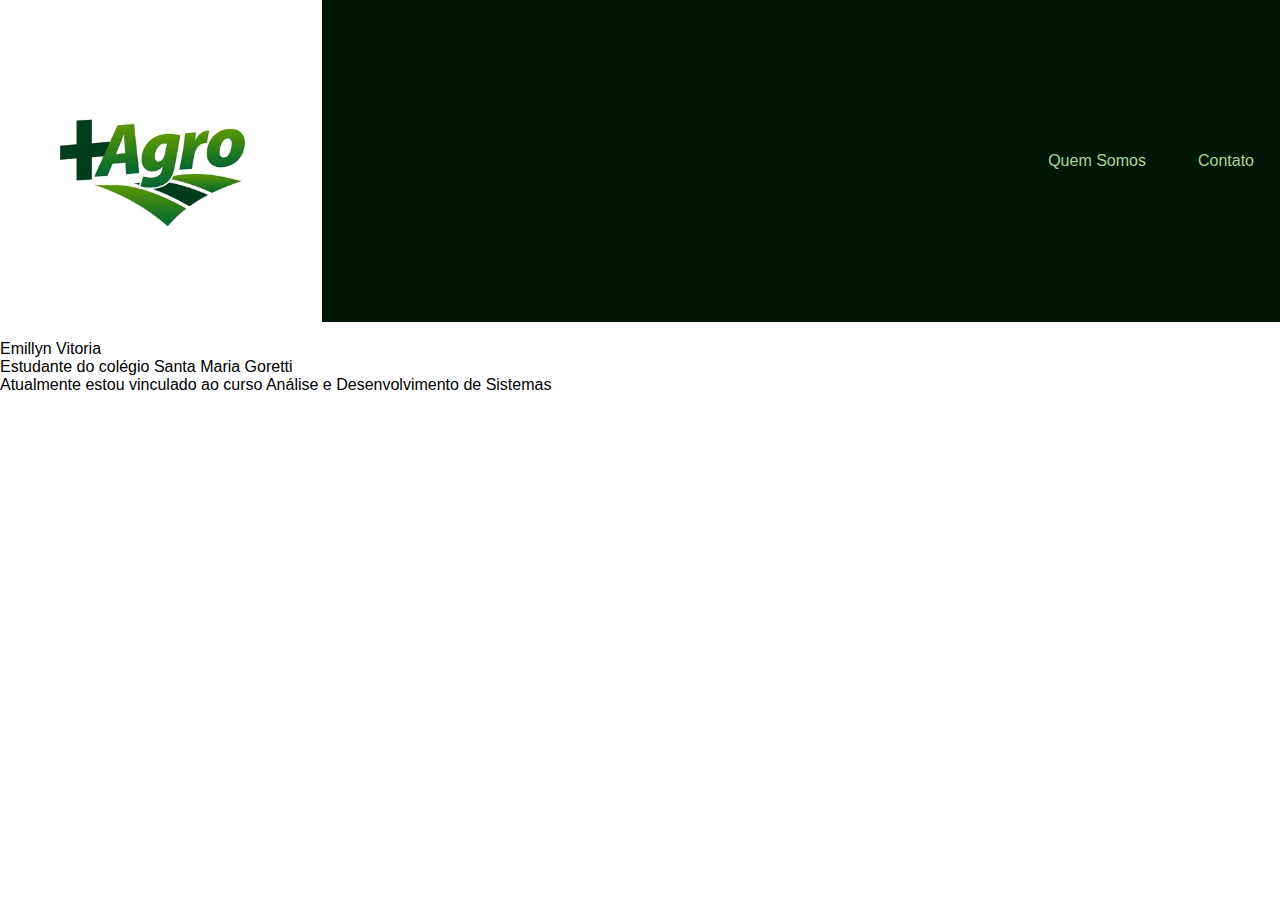
==== index.html @ e9fb460b "Primeiro commit" ====
<!DOCTYPE html>
<html lang="pt-br">
<head>
<meta charset="UTF-8">
<meta http-equiv="X-UA-Compatible" content="IE=edge">
<meta name="viewport" content="width=device-width, initial-scale=1.0">
<title>Agrinho 2024 - Rafael Florindo</title>
<link href="estilo.css" rel="styleSheet">
</head>
<body>
<header class="header_top">
<div class="header_top_content">
<img class="logo" src="logo_emyyy.png" title="Logo do site">
<nav class="header_top_menu">
        <ul>
            <li><a href="#">Quem Somos</a></li>
            <li><a href="#">Contato</a></li>
        </ul>
    </nav>
</div>
    </header>
    <main>
        <section>
            <!--Parte para chamar atenção-->
        </section>
        <section>
            <!--Breve resumo de quem somos-->
        </section>
        </header>
        <div class="header_quemsomos_content">
          <img scr="#" class="">
          <div class=" header_quemsomos_content_descricao"
          <h2> Emillyn Vitoria </h2>
          <P class="funcao"> Estudante do colégio Santa Maria Goretti </P>
          <P> Atualmente estou vinculado ao curso Análise e Desenvolvimento de Sistemas </P>
        </div>
    </main>
<footer>
<!-- RODAPÉ DO SITE-->
</footer>
</body>
</html>
---- estilo.css ----
*{
    margin:0px;
    padding: 0px;
    box-sizing: border-box;
    text-decoration: none;
    font-size: 1em;
    font-family: 'Ubuntu', sans-serif;
    }
    
    .header_top{
    background-color: #001607;
    width: 100%;
    }
    
    .header_top .header_top_content{
    max-width: 1300px;
    margin: 0 auto;
    display: flex;/*conteúdo fluído*/
    }
    .header_top .header_top_content .logo{
    flex-basis:330px;
    padding: 0px;
    width: 290px;
    }
    .header_top .header_top_content .header_top_menu{
    /*flex-basis = reserva o que sobrar de tela*/
    flex-basis: calc(100% - 300px);
    display: flex;
    /*justify-content = alinhamento de elemento*/
    justify-content: flex-end;
    }
    .header_top_menu ul {
    display: flex;
    /*alinha um do lado do outro*/
    align-items: stretch;
    }
    .header_top_menu ul li{
    list-style: none;/*retira os marcadores*/
    display: flex;
    align-items: center;/*alinha na vertical*/
    }
    .header_top_menu ul li a{
    padding: 0 26px;
    display: flex;
    align-items: center;
    height: 100%;
    color: #aed494;
    }
    
    .header_top_menu ul li a:hover{
    background-color: #506456;
    color: #000000;
    }
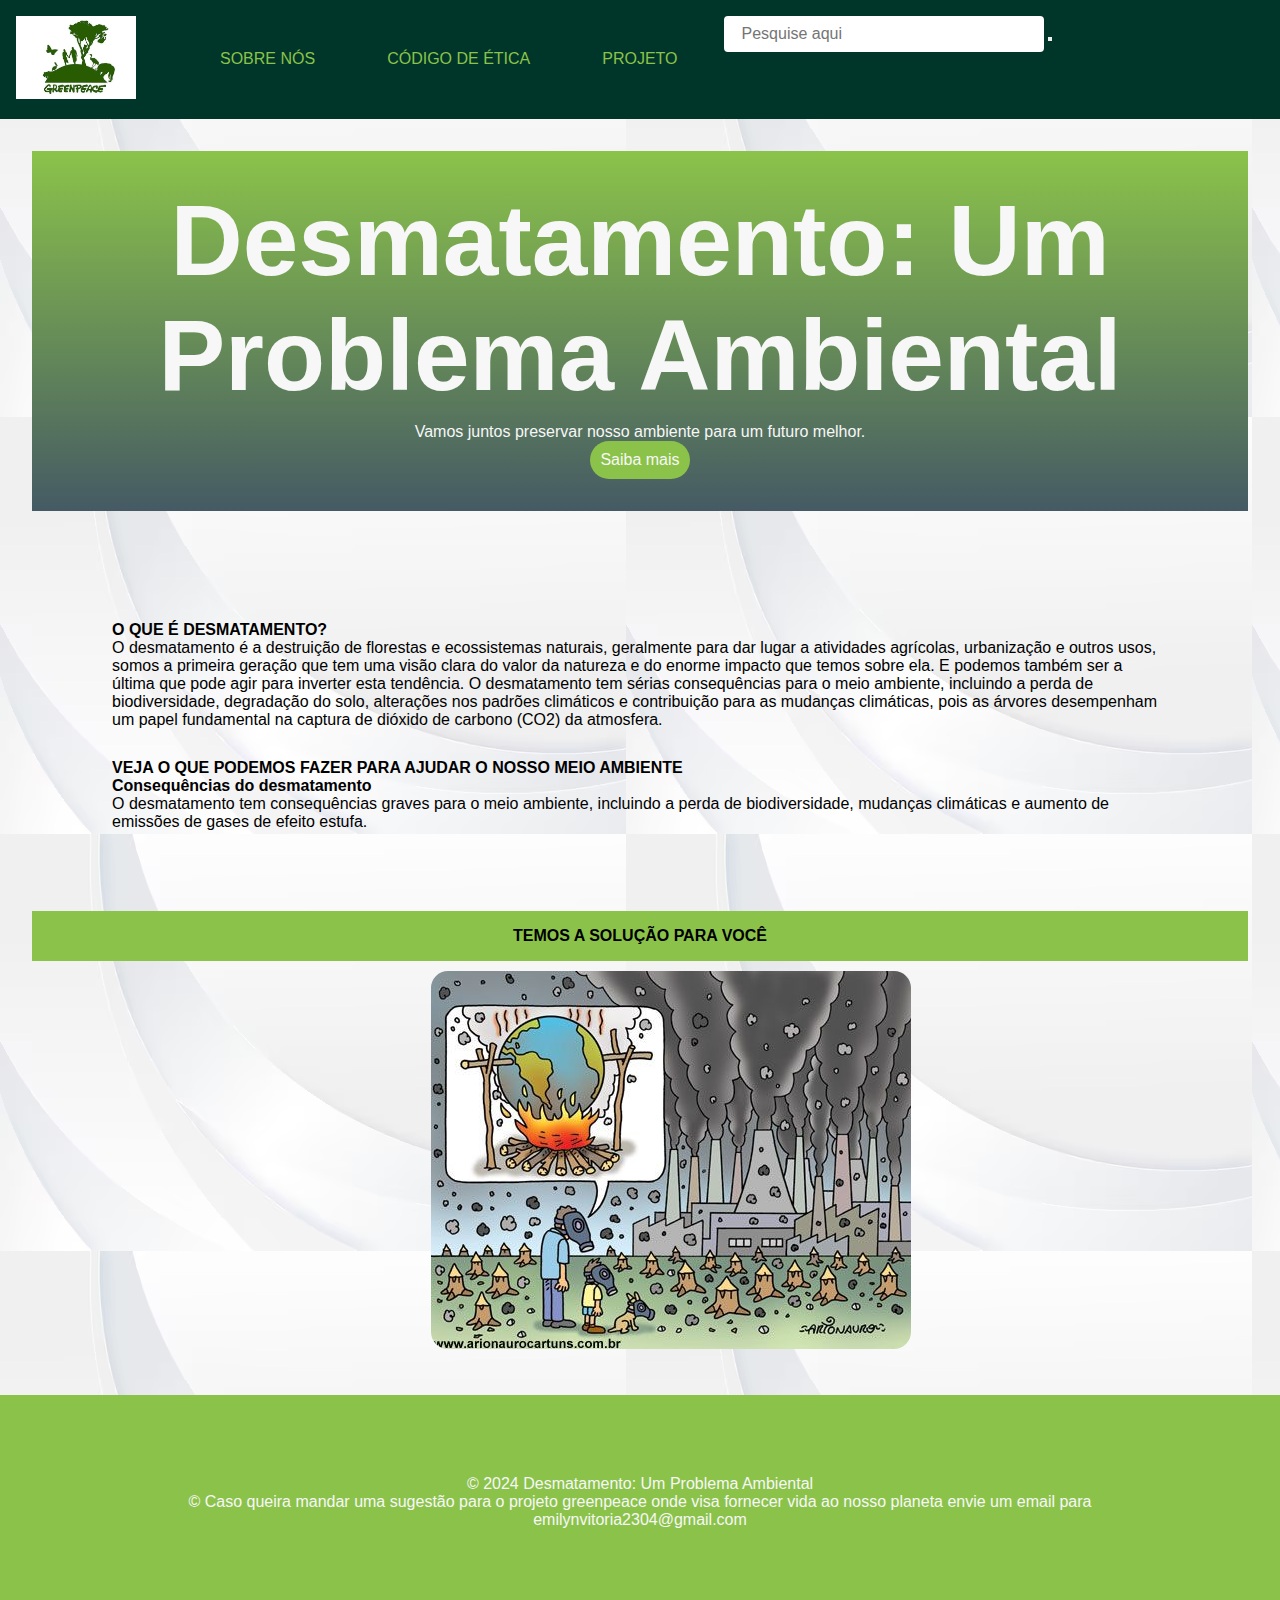
==== commit c783f904: "Add files via upload" ====
--- a/index.html
+++ b/index.html
@@ -9,35 +9,65 @@
 </head>
 <body>
 <header class="header_top">
-<div class="header_top_content">
-<img class="logo" src="logo_emyyy.png" title="Logo do site">
-<nav class="header_top_menu">
-        <ul>
-            <li><a href="#">Quem Somos</a></li>
-            <li><a href="#">Contato</a></li>
-        </ul>
-    </nav>
-</div>
-    </header>
-    <main>
-        <section>
-            <!--Parte para chamar atenção-->
-        </section>
-        <section>
-            <!--Breve resumo de quem somos-->
-        </section>
+    <div class="header_top_content">
+      <a href="index.html">  
+      <img class="logo" src="greenpeace-logo2.webp" title="Logo do site"></a>
+    <nav class="header_top_menu">
+            <ul>
+                
+                <li><a href="sobrenos.html"> SOBRE NÓS  </a></li>
+                <li><a href="codigodeetica.html"> CÓDIGO DE ÉTICA </a></li>
+                <li><a href="projeto.html"> PROJETO  </a></li>
+            </ul>
+            <ul>
+                <form id="search-form" action="/search" method="get">
+                    <input type="text" id="search-box" name="q" placeholder="Pesquise aqui">
+                    <button type="submit"><i class="fas fa-search"></i></button>
+                  </form>
+            </ul>
+        </nav>
+    </div>
         </header>
-        <div class="header_quemsomos_content">
-          <img scr="#" class="">
-          <div class=" header_quemsomos_content_descricao"
-          <h2> Emillyn Vitoria </h2>
-          <P class="funcao"> Estudante do colégio Santa Maria Goretti </P>
-          <P> Atualmente estou vinculado ao curso Análise e Desenvolvimento de Sistemas </P>
-        </div>
-    </main>
-<footer>
-<!-- RODAPÉ DO SITE-->
-</footer>
+        <main>
+            <section class="hero">
+              <h1>Desmatamento: Um Problema Ambiental</h1>
+              <p> Vamos juntos preservar nosso ambiente para um futuro melhor.</p>
+              <button>Saiba mais</button>
+            </section>
+            <section class="content">
+              <h2> O QUE É DESMATAMENTO?</h2>
+              <p>O desmatamento é a destruição de florestas e ecossistemas naturais, geralmente para dar lugar a atividades agrícolas, urbanização e outros usos, somos a primeira geração que tem uma visão clara do valor da natureza e do enorme impacto que temos sobre ela. E podemos também ser a última que pode agir para inverter esta tendência.
+O desmatamento tem sérias consequências para o meio ambiente, incluindo a perda de biodiversidade, degradação do solo, alterações nos padrões climáticos e contribuição para as mudanças climáticas, pois as árvores desempenham um papel fundamental na captura de dióxido de carbono (CO2) da atmosfera. </p>
+            <H2> VEJA O QUE PODEMOS FAZER PARA AJUDAR O NOSSO MEIO AMBIENTE </H2>
+              <h3>Consequências do desmatamento</h3>
+              <p>O desmatamento tem consequências graves para o meio ambiente, incluindo a perda de biodiversidade, mudanças climáticas e aumento de emissões de gases de efeito estufa.</p>
+            </section>
+
+            <section class="projeto">
+              <header><h1> TEMOS A SOLUÇÃO PARA VOCÊ </h1></header>
+              <div class="projeto_container">
+                <div class="projeto_container_texto">
+
+              
+
+                </div>
+                <div class="projeto_container_imagem">
+                  <img src="pppp.jpg" class="imagem" alt="photo">
+                </div>
+              </div>
+
+            </section>
+
+
+
+          </main>
+          <footer>
+            <p>&copy; 2024 Desmatamento: Um Problema Ambiental</p>
+            <P>&copy; Caso queira mandar uma sugestão para o projeto greenpeace onde visa fornecer vida ao nosso planeta envie um email para emilynvitoria2304@gmail.com</P>
+
+    <footer>
+    <!-- RODAPÉ DO SITE-->
+
+    </footer>
 </body>
 </html>
-   --- a/estilo.css
+++ b/estilo.css
@@ -1,14 +1,49 @@
 *{
-    margin:0px;
-    padding: 0px;
+    margin:5px;
+    padding: 5px;
     box-sizing: border-box;
     text-decoration: none;
-    font-size: 1em;
+    font-size: 1rem;
     font-family: 'Ubuntu', sans-serif;
     }
+    #search-form {
+        position: relative;
+        margin-right: 2rem;
+      }
+      
+      #search-box {
+        width: 20rem;
+        height: 1rem;
+        padding: 1rem;
+        border: 2px solid #ffffff;
+        border-radius: 0.25rem;
+      }
+      
+      #search-box:focus {
+        outline: none;
+        box-shadow: 0 0 2px 1px #255c3a;
+      }
+      
+      #search-button {
+        position: center;
+        top: 2;
+        right: 0;
+        width: 2rem;
+        height: 2rem;
+        background-color: #000000;
+        border: 25px;
+        border-radius: 0 0.25rem 0.25rem 0;
+        color: #fff;
+        display: flex;
+        align-items: center;
+        justify-content: center;
+      }
+      #search-button:hover {
+        background-color: #739b71;
+      }
     
     .header_top{
-    background-color: #001607;
+    background-color: #003629;
     width: 100%;
     }
     
@@ -18,9 +53,9 @@
     display: flex;/*conteúdo fluído*/
     }
     .header_top .header_top_content .logo{
-    flex-basis:330px;
+    flex: basis 20px;
     padding: 0px;
-    width: 290px;
+    width: 120px;
     }
     .header_top .header_top_content .header_top_menu{
     /*flex-basis = reserva o que sobrar de tela*/
@@ -44,11 +79,144 @@
     display: flex;
     align-items: center;
     height: 100%;
-    color: #aed494;
+    color: #8BC34A;
     }
     
     .header_top_menu ul li a:hover{
-    background-color: #506456;
-    color: #000000;
-    }
-    +    background-color: #455A64;
+    color: #F7F7F7;
+    }
+    /* Cores */
+:root {
+    --cor-principal: #8BC34A; /* Verde claro */
+    --cor-secundaria: #455A64; /* Cinza escuro */
+    --cor-terciaria: #F7F7F7; /* Branco */
+  }
+  
+  /* Estilos gerais */
+  * {
+    box-sizing: border-box;
+    margin: 0;
+    padding: 0;
+  }
+  
+  body {
+    font-family: Arial, sans-serif;
+    background-color: var(--cor-terciaria);
+  }
+  
+  header {
+    background-color: var(--cor-principal);
+    padding: 1rem;
+    text-align: center;
+  }
+  
+  nav ul {
+    list-style: none;
+    margin: 0;
+    padding: 0;
+    display: flex;
+    justify-content: space-between;
+  }
+  
+  nav li {
+    margin-right: 20px;
+  }
+  
+  nav a {
+    color: var(--cor-secundaria);
+    text-decoration: none;
+  }
+  
+  nav a:hover {
+    color: var(--cor-principal);
+  }
+  
+  main {
+    display: flex;
+    flex-direction: column;
+    align-items: center;
+    padding: 2rem;
+  }
+  
+  .hero {
+    background-image: linear-gradient(to bottom, var(--cor-principal), var(--cor-secundaria));
+    padding: 2rem;
+    text-align: center;
+    color: var(--cor-terciaria);
+  }
+  
+  .hero h1 {
+    font-size: 100px;
+    margin-bottom: 10px;
+  }
+  
+  .hero button {
+    background-color: var(--cor-principal);
+    color: var(--cor-terciaria);
+    border: none;
+    padding: 10px 10px;
+    border-radius: 25px;
+    cursor: pointer;
+  }
+  
+  .hero button:hover {
+    background-color: var(--cor-secundaria);
+  }
+  
+  .content {
+    padding: 5rem;
+  }
+  
+  .content h2 {
+    margin-top: 30px;
+  }
+  
+  .content img {
+    width: 100%;
+    height: 700px;
+    object-fit: contain;
+    margin: 20px 0;
+  }
+  
+  footer {
+    background-color: var(--cor-principal);
+    padding: 5rem;
+    text-align: center;
+    color: var(--cor-terciaria);
+  }    
+  body {
+    background-image: url("fundoooooooo.avif");
+}
+
+
+
+.projeto{
+  width: 100%;
+
+}
+
+.projeto_container{
+  display: flex;
+  margin: 10px;
+}
+
+.projeto_container_texto{
+  width: 30%;
+}
+
+.imagem{
+  margin-left: 30px;
+  border-radius: 17px;
+}
+
+.projeto_container_imagem{
+  width: 65%;
+  border-bottom: #739b71;
+  align-items:center
+}
+ .about_container{
+  display: flex;
+
+ }
+ 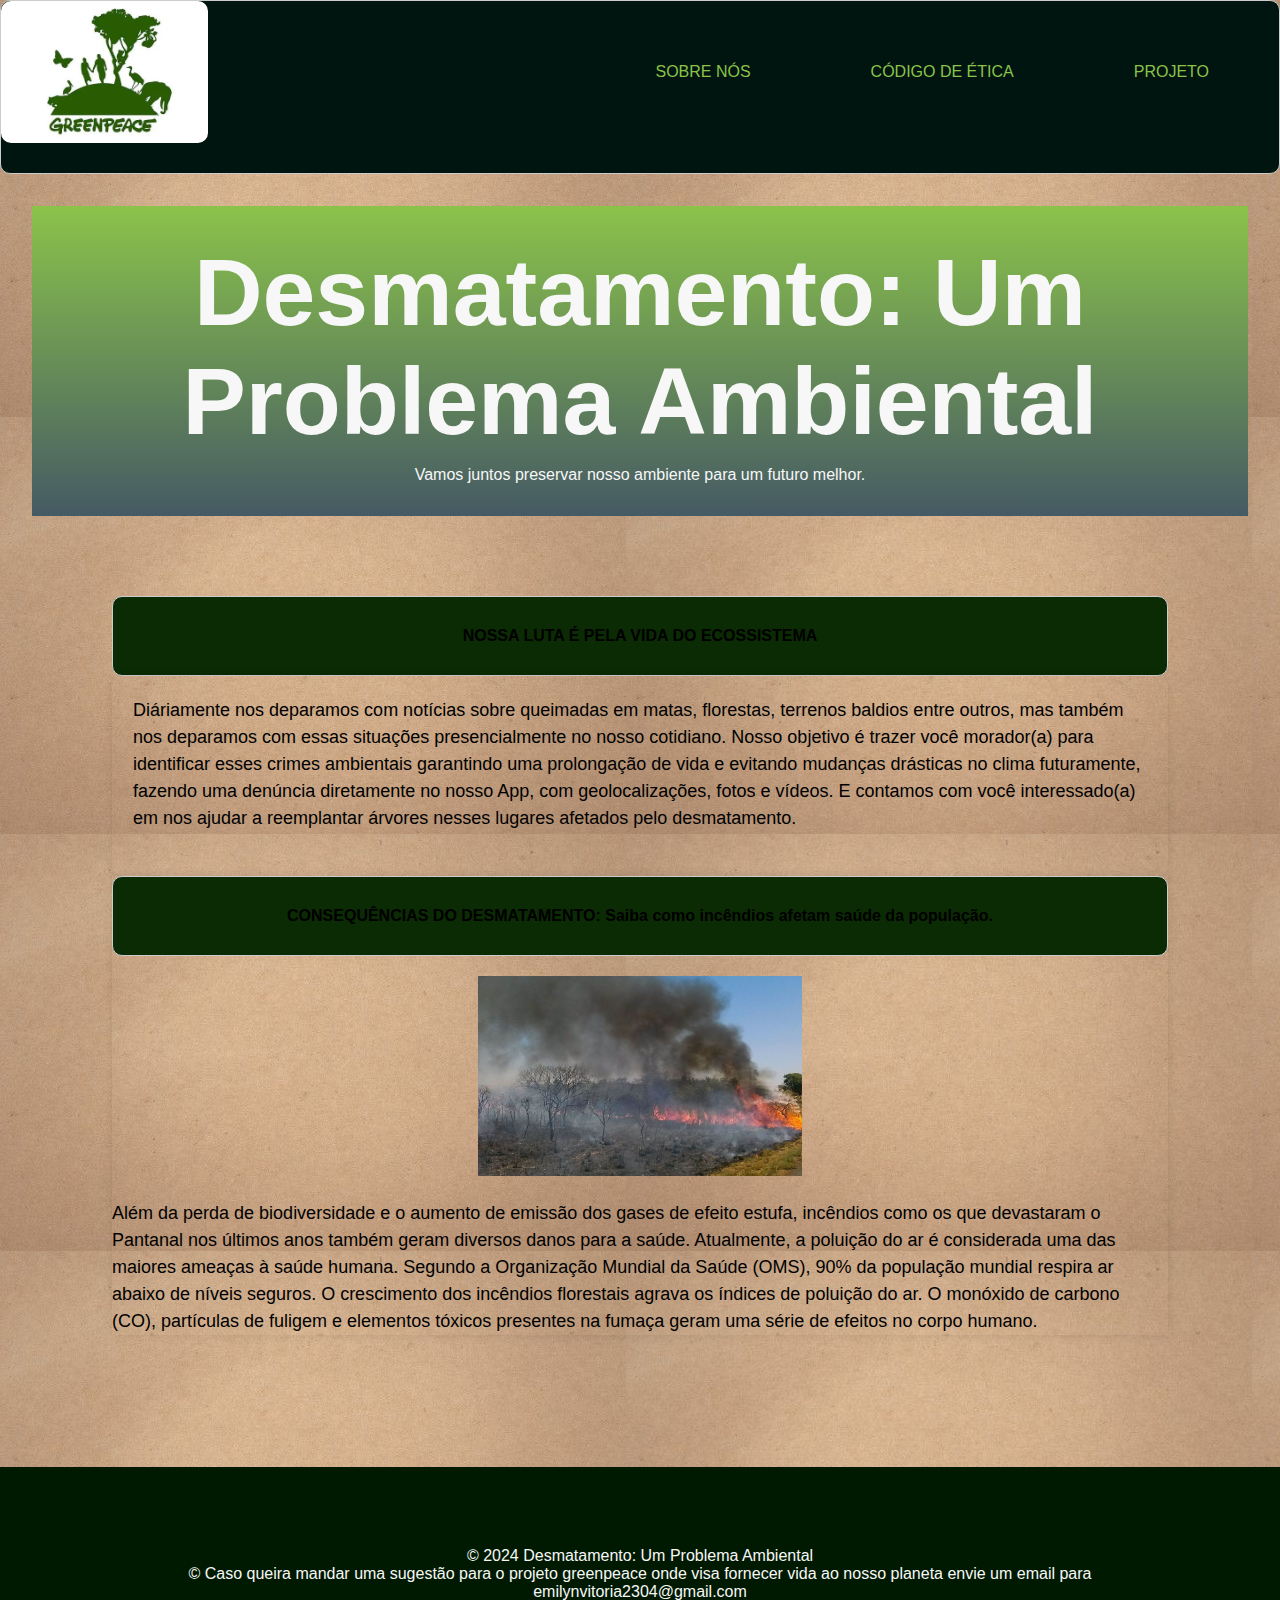
==== commit 0d16fbc0: "Add files via upload" ====
--- a/index.html
+++ b/index.html
@@ -4,10 +4,11 @@
 <meta charset="UTF-8">
 <meta http-equiv="X-UA-Compatible" content="IE=edge">
 <meta name="viewport" content="width=device-width, initial-scale=1.0">
-<title>Agrinho 2024 - Rafael Florindo</title>
+<title>Agrinho 2024 - Emillyn Vitoria </title>
 <link href="estilo.css" rel="styleSheet">
 </head>
 <body>
+ 
 <header class="header_top">
     <div class="header_top_content">
       <a href="index.html">  
@@ -19,44 +20,40 @@
                 <li><a href="codigodeetica.html"> CÓDIGO DE ÉTICA </a></li>
                 <li><a href="projeto.html"> PROJETO  </a></li>
             </ul>
-            <ul>
-                <form id="search-form" action="/search" method="get">
-                    <input type="text" id="search-box" name="q" placeholder="Pesquise aqui">
-                    <button type="submit"><i class="fas fa-search"></i></button>
-                  </form>
-            </ul>
+            
         </nav>
     </div>
         </header>
+
         <main>
             <section class="hero">
               <h1>Desmatamento: Um Problema Ambiental</h1>
               <p> Vamos juntos preservar nosso ambiente para um futuro melhor.</p>
-              <button>Saiba mais</button>
-            </section>
-            <section class="content">
-              <h2> O QUE É DESMATAMENTO?</h2>
-              <p>O desmatamento é a destruição de florestas e ecossistemas naturais, geralmente para dar lugar a atividades agrícolas, urbanização e outros usos, somos a primeira geração que tem uma visão clara do valor da natureza e do enorme impacto que temos sobre ela. E podemos também ser a última que pode agir para inverter esta tendência.
-O desmatamento tem sérias consequências para o meio ambiente, incluindo a perda de biodiversidade, degradação do solo, alterações nos padrões climáticos e contribuição para as mudanças climáticas, pois as árvores desempenham um papel fundamental na captura de dióxido de carbono (CO2) da atmosfera. </p>
-            <H2> VEJA O QUE PODEMOS FAZER PARA AJUDAR O NOSSO MEIO AMBIENTE </H2>
-              <h3>Consequências do desmatamento</h3>
-              <p>O desmatamento tem consequências graves para o meio ambiente, incluindo a perda de biodiversidade, mudanças climáticas e aumento de emissões de gases de efeito estufa.</p>
             </section>
 
-            <section class="projeto">
-              <header><h1> TEMOS A SOLUÇÃO PARA VOCÊ </h1></header>
-              <div class="projeto_container">
-                <div class="projeto_container_texto">
+            <section class="content">
+              <header>  <h2> NOSSA LUTA É PELA VIDA DO ECOSSISTEMA </h2> </header>
+            
+              <div class="caixa-texto">
+                <p>   Diáriamente nos deparamos com notícias sobre queimadas em matas, florestas, terrenos baldios entre outros, mas também nos deparamos com essas situações presencialmente no nosso cotidiano.
+                  Nosso objetivo é trazer você morador(a) para identificar esses crimes ambientais garantindo uma prolongação de vida e evitando mudanças drásticas no clima futuramente, fazendo uma denúncia diretamente no nosso App, com geolocalizações, fotos e vídeos.
+                  E contamos com você interessado(a) em nos ajudar a reemplantar árvores nesses lugares afetados pelo desmatamento.
+                    </p> 
+</div>
+            <div class="caixinha">
+            <header> <H2> CONSEQUÊNCIAS DO DESMATAMENTO: Saiba como incêndios afetam saúde da população. </H2> </header>
+            <div class="imagem_queimada">
+              <img src="queimada.jpg" class="imagem" width="1000px" alt="photo">
+            </div>
+              <p>    Além da perda de biodiversidade e o aumento de emissão dos gases de efeito estufa, incêndios como os que devastaram o Pantanal nos últimos anos também geram diversos danos para a saúde.  
 
-              
+                Atualmente, a poluição do ar é considerada uma das maiores ameaças à saúde humana. Segundo a Organização Mundial da Saúde (OMS), 90% da população mundial respira ar abaixo de níveis seguros.  
+                
+                O crescimento dos incêndios florestais agrava os índices de poluição do ar. O monóxido de carbono (CO), partículas de fuligem e elementos tóxicos presentes na fumaça geram uma série de efeitos no corpo humano. </p>
+            </div>
+            </section>
 
-                </div>
-                <div class="projeto_container_imagem">
-                  <img src="pppp.jpg" class="imagem" alt="photo">
-                </div>
-              </div>
-
-            </section>
+  
 
 
 
--- a/estilo.css
+++ b/estilo.css
@@ -6,44 +6,9 @@
     font-size: 1rem;
     font-family: 'Ubuntu', sans-serif;
     }
-    #search-form {
-        position: relative;
-        margin-right: 2rem;
-      }
-      
-      #search-box {
-        width: 20rem;
-        height: 1rem;
-        padding: 1rem;
-        border: 2px solid #ffffff;
-        border-radius: 0.25rem;
-      }
-      
-      #search-box:focus {
-        outline: none;
-        box-shadow: 0 0 2px 1px #255c3a;
-      }
-      
-      #search-button {
-        position: center;
-        top: 2;
-        right: 0;
-        width: 2rem;
-        height: 2rem;
-        background-color: #000000;
-        border: 25px;
-        border-radius: 0 0.25rem 0.25rem 0;
-        color: #fff;
-        display: flex;
-        align-items: center;
-        justify-content: center;
-      }
-      #search-button:hover {
-        background-color: #739b71;
-      }
-    
+
     .header_top{
-    background-color: #003629;
+    background-color: #001410;
     width: 100%;
     }
     
@@ -53,9 +18,9 @@
     display: flex;/*conteúdo fluído*/
     }
     .header_top .header_top_content .logo{
-    flex: basis 20px;
-    padding: 0px;
-    width: 120px;
+      display: flex;
+      width: 50%;
+      border-radius: 10px;
     }
     .header_top .header_top_content .header_top_menu{
     /*flex-basis = reserva o que sobrar de tela*/
@@ -75,7 +40,7 @@
     align-items: center;/*alinha na vertical*/
     }
     .header_top_menu ul li a{
-    padding: 0 26px;
+    padding: 50px;
     display: flex;
     align-items: center;
     height: 100%;
@@ -83,8 +48,9 @@
     }
     
     .header_top_menu ul li a:hover{
-    background-color: #455A64;
+    background-color: #3d5852;
     color: #F7F7F7;
+    border-radius: 15px;
     }
     /* Cores */
 :root {
@@ -106,9 +72,12 @@
   }
   
   header {
-    background-color: var(--cor-principal);
-    padding: 1rem;
-    text-align: center;
+    background-color: #0b2b04;
+    padding-bottom: 30px;
+    text-align: center;
+    font-family: Arial, sans-serif;
+    border: 1px solid #ccc;
+    border-radius: 10px;
   }
   
   nav ul {
@@ -147,21 +116,8 @@
   }
   
   .hero h1 {
-    font-size: 100px;
+    font-size: 95px;
     margin-bottom: 10px;
-  }
-  
-  .hero button {
-    background-color: var(--cor-principal);
-    color: var(--cor-terciaria);
-    border: none;
-    padding: 10px 10px;
-    border-radius: 25px;
-    cursor: pointer;
-  }
-  
-  .hero button:hover {
-    background-color: var(--cor-secundaria);
   }
   
   .content {
@@ -174,22 +130,20 @@
   
   .content img {
     width: 100%;
-    height: 700px;
+    height: 200px;
     object-fit: contain;
     margin: 20px 0;
   }
   
   footer {
-    background-color: var(--cor-principal);
+    background-color: rgb(0, 26, 1);
     padding: 5rem;
     text-align: center;
     color: var(--cor-terciaria);
   }    
   body {
-    background-image: url("fundoooooooo.avif");
-}
-
-
+    background-image: url("fundo999.jpg");
+}
 
 .projeto{
   width: 100%;
@@ -201,14 +155,14 @@
   margin: 10px;
 }
 
-.projeto_container_texto{
-  width: 30%;
-}
 
 .imagem{
   margin-left: 30px;
   border-radius: 17px;
-}
+ 
+  }
+  
+
 
 .projeto_container_imagem{
   width: 65%;
@@ -219,4 +173,116 @@
   display: flex;
 
  }
- + .project-title {
+  /* Font styles */
+  font-family: Arial, sans-serif;
+  font-size: 36px;
+  font-weight: bold;
+  line-height: 1.2;
+
+  /* Text alignment and spacing */
+  text-align: center;
+  margin-bottom: 20px;
+
+  /* Color and background */
+  color: #333;
+  background-color: #b1ffc5;
+  padding: 10px 20px;
+  border-radius: 10px;
+
+  /* Shadow effect */
+  box-shadow: 0 0 10px rgb(255, 255, 255);
+
+  /* Responsive design */
+  @media (max-width: 768px) {
+    font-size: 24px;
+  }
+  @media (max-width: 480px) {
+    font-size: 18px;
+  }
+}
+.centralizado {
+  text-align: center;
+  width: 70%;
+  margin: 0 auto;
+  margin-top: 20px;
+  margin-bottom: 20px;
+  font-size: 1.4em;
+  line-height: 35px;
+}
+  .container {
+    display: flex;
+    flex-direction: row;
+    align-items: center;
+    justify-content: left;
+    padding: 20px;
+  }
+
+  .image-container {
+    width: 40%;
+    height: 400px;
+    border: 3px solid #95d1ae;
+    border-radius: 10px;
+    overflow: hidden;
+  }
+
+      .text-container {
+    width: 50%;
+    padding: 10px;
+  }
+
+  .text-input {
+    width: 80%;
+    padding: 10px;
+    font-size: 19px;
+  }
+
+  .text-align-right {
+    font-size: 17px;
+    font-weight: bold;
+    margin-top: 10px;
+  }
+  .image-input {
+    display: none;
+  }
+
+    .texxt{
+    text-align: center;
+    text-decoration-line: var(--cor-secundaria);
+    font-family: Georgia, 'Times New Roman', Times, serif;
+    font-size: 1.4em;
+    text-align: justify;
+    text-align-last: center;
+  }
+
+  .caixa-texto {
+    width: 100%;
+  height: 200px;
+  padding: 20px;
+  box-sizing: border-box;
+  overflow-y: auto;
+  background-color: #ffe9ab00;
+  border: 1px solid #042b0000;
+  border-radius: 10px;
+  box-shadow: 0 0 10px rgba(0, 0, 0, 0.1);
+  }
+  
+  .caixa-texto p {
+    font-size: 18px; /* tamanho da fonte */
+    line-height: 1.5; /* altura da linha */
+    margin-bottom: 20px; /* margem inferior de 20px */
+  }
+    
+  .caixinha{
+  width: 100%;
+  box-shadow: 0 0 10px rgba(0, 0, 0, 0.1);
+  }
+  .caixinha p {
+    font-size: 18px; /* tamanho da fonte */
+    line-height: 1.5; /* altura da linha */
+    margin-bottom: 20px; /* margem inferior de 20px */
+  }
+  .imagem_queimada{
+    width: 100%;
+  
+  }
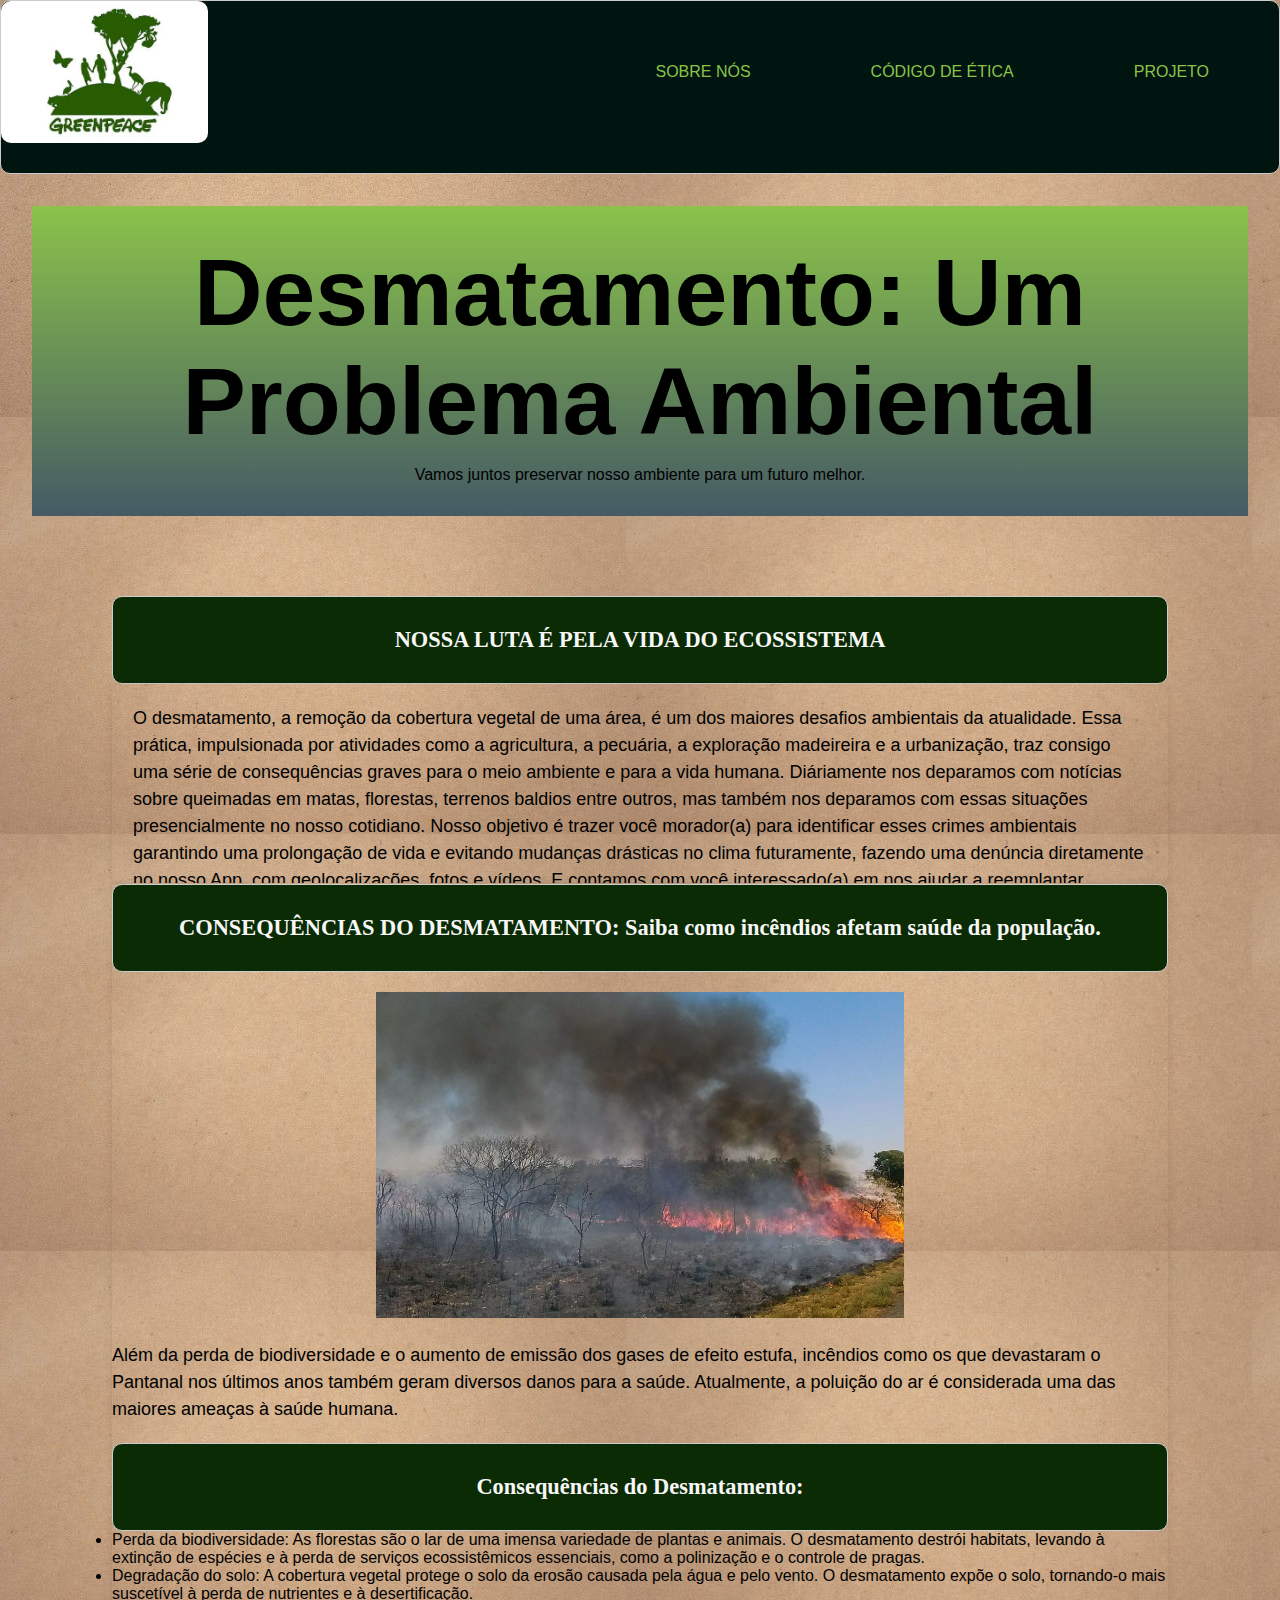
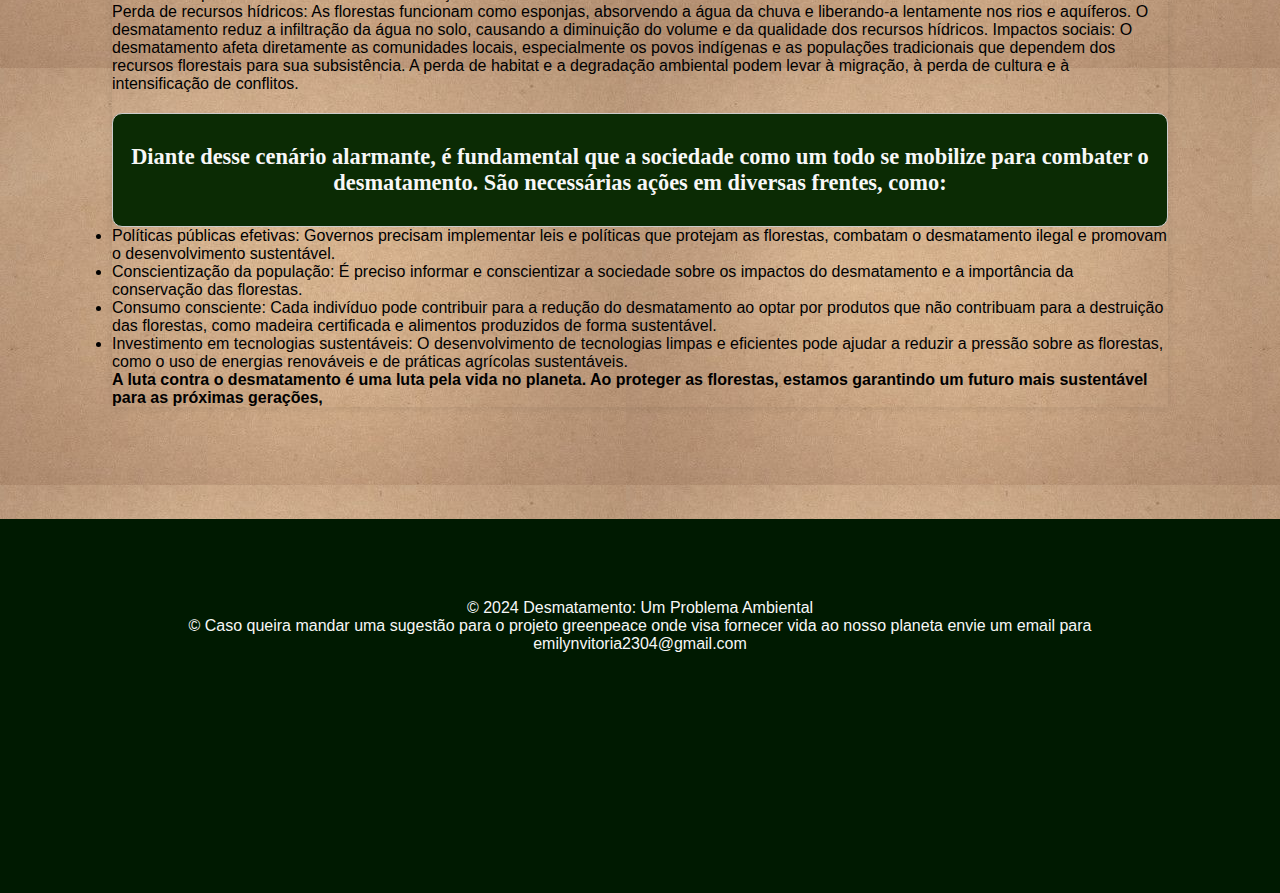
==== commit e21080d3: "Add files via upload" ====
--- a/index.html
+++ b/index.html
@@ -35,7 +35,7 @@
               <header>  <h2> NOSSA LUTA É PELA VIDA DO ECOSSISTEMA </h2> </header>
             
               <div class="caixa-texto">
-                <p>   Diáriamente nos deparamos com notícias sobre queimadas em matas, florestas, terrenos baldios entre outros, mas também nos deparamos com essas situações presencialmente no nosso cotidiano.
+                <p>   O desmatamento, a remoção da cobertura vegetal de uma área, é um dos maiores desafios ambientais da atualidade. Essa prática, impulsionada por atividades como a agricultura, a pecuária, a exploração madeireira e a urbanização, traz consigo uma série de consequências graves para o meio ambiente e para a vida humana. Diáriamente nos deparamos com notícias sobre queimadas em matas, florestas, terrenos baldios entre outros, mas também nos deparamos com essas situações presencialmente no nosso cotidiano.
                   Nosso objetivo é trazer você morador(a) para identificar esses crimes ambientais garantindo uma prolongação de vida e evitando mudanças drásticas no clima futuramente, fazendo uma denúncia diretamente no nosso App, com geolocalizações, fotos e vídeos.
                   E contamos com você interessado(a) em nos ajudar a reemplantar árvores nesses lugares afetados pelo desmatamento.
                     </p> 
@@ -43,13 +43,29 @@
             <div class="caixinha">
             <header> <H2> CONSEQUÊNCIAS DO DESMATAMENTO: Saiba como incêndios afetam saúde da população. </H2> </header>
             <div class="imagem_queimada">
-              <img src="queimada.jpg" class="imagem" width="1000px" alt="photo">
+              <img src="queimada.jpg"  alt="photo">
             </div>
               <p>    Além da perda de biodiversidade e o aumento de emissão dos gases de efeito estufa, incêndios como os que devastaram o Pantanal nos últimos anos também geram diversos danos para a saúde.  
 
-                Atualmente, a poluição do ar é considerada uma das maiores ameaças à saúde humana. Segundo a Organização Mundial da Saúde (OMS), 90% da população mundial respira ar abaixo de níveis seguros.  
+                Atualmente, a poluição do ar é considerada uma das maiores ameaças à saúde humana.</p> 
+              
+                <header> <h4 class="consequências"> Consequências do Desmatamento: </h4> </header>
+                <ul>
+                <li>Perda da biodiversidade: As florestas são o lar de uma imensa variedade de plantas e animais. O desmatamento destrói habitats, levando à extinção de espécies e à perda de serviços ecossistêmicos essenciais, como a polinização e o controle de pragas. </li> 
+                <li>Degradação do solo: A cobertura vegetal protege o solo da erosão causada pela água e pelo vento. O desmatamento expõe o solo, tornando-o mais suscetível à perda de nutrientes e à desertificação.</li>
                 
-                O crescimento dos incêndios florestais agrava os índices de poluição do ar. O monóxido de carbono (CO), partículas de fuligem e elementos tóxicos presentes na fumaça geram uma série de efeitos no corpo humano. </p>
+                Perda de recursos hídricos: As florestas funcionam como esponjas, absorvendo a água da chuva e liberando-a lentamente nos rios e aquíferos. O desmatamento reduz a infiltração da água no solo, causando a diminuição do volume e da qualidade dos recursos hídricos.
+                
+                Impactos sociais: O desmatamento afeta diretamente as comunidades locais, especialmente os povos indígenas e as populações tradicionais que dependem dos recursos florestais para sua subsistência. A perda de habitat e a degradação ambiental podem levar à migração, à perda de cultura e à intensificação de conflitos.</p>
+              
+              
+               <header><h5 class="formas"> Diante desse cenário alarmante, é fundamental que a sociedade como um todo se mobilize para combater o desmatamento. São necessárias ações em diversas frentes, como: </h5></header>
+               <li>Políticas públicas efetivas: Governos precisam implementar leis e políticas que protejam as florestas, combatam o desmatamento ilegal e promovam o desenvolvimento sustentável.</li> 
+               <li>Conscientização da população: É preciso informar e conscientizar a sociedade sobre os impactos do desmatamento e a importância da conservação das florestas.</li>
+               <li>Consumo consciente: Cada indivíduo pode contribuir para a redução do desmatamento ao optar por produtos que não contribuam para a destruição das florestas, como madeira certificada e alimentos produzidos de forma sustentável.</li>
+               <li>Investimento em tecnologias sustentáveis: O desenvolvimento de tecnologias limpas e eficientes pode ajudar a reduzir a pressão sobre as florestas, como o uso de energias renováveis e de práticas agrícolas sustentáveis.</li>
+               <h6> A luta contra o desmatamento é uma luta pela vida no planeta. Ao proteger as florestas, estamos garantindo um futuro mais sustentável para as próximas gerações, </h6>
+            </ul>
             </div>
             </section>
 
--- a/estilo.css
+++ b/estilo.css
@@ -90,6 +90,7 @@
   
   nav li {
     margin-right: 20px;
+
   }
   
   nav a {
@@ -112,7 +113,8 @@
     background-image: linear-gradient(to bottom, var(--cor-principal), var(--cor-secundaria));
     padding: 2rem;
     text-align: center;
-    color: var(--cor-terciaria);
+   background-color: #F7F7F7;
+   background-repeat: no-repeat;
   }
   
   .hero h1 {
@@ -126,14 +128,23 @@
   
   .content h2 {
     margin-top: 30px;
+    color: #F7F7F7;
+    font-size: 1.4em;
+    font-family: Georgia, 'Times New Roman', Times, serif;
   }
   
   .content img {
+    width: 50%;
+    object-fit: contain;
+    margin: 20px auto;
+  }
+  .imagem_queimada{
     width: 100%;
-    height: 200px;
-    object-fit: contain;
-    margin: 20px 0;
-  }
+    text-align: center;
+
+
+
+}
   
   footer {
     background-color: rgb(0, 26, 1);
@@ -171,6 +182,7 @@
 }
  .about_container{
   display: flex;
+  
 
  }
  .project-title {
@@ -207,7 +219,7 @@
   margin: 0 auto;
   margin-top: 20px;
   margin-bottom: 20px;
-  font-size: 1.4em;
+  font-size: 1.2em;
   line-height: 35px;
 }
   .container {
@@ -219,7 +231,7 @@
   }
 
   .image-container {
-    width: 40%;
+    width: 50%;
     height: 400px;
     border: 3px solid #95d1ae;
     border-radius: 10px;
@@ -244,6 +256,7 @@
   }
   .image-input {
     display: none;
+    
   }
 
     .texxt{
@@ -286,3 +299,36 @@
     width: 100%;
   
   }
+  .profile-picture{
+    width: 50%;
+    object-fit: contain;
+    margin: 20px auto;
+  }
+  .consequências{
+    margin-top: 30px;
+    color: #F7F7F7;
+    font-size: 1.4em;
+    font-family: Georgia, 'Times New Roman', Times, serif;
+  }
+  
+  .formas{
+    margin-top: 30px;
+    color: #F7F7F7;
+    font-size: 1.4em;
+    font-family: Georgia, 'Times New Roman', Times, serif;
+  }
+  .texxt{
+    margin-top: 30px;
+    color: #F7F7F7;
+    font-size: 1.4em;
+    font-family: Georgia, 'Times New Roman', Times, serif;
+  }
+  .textinho{
+  text-align: center;
+  width: 70%;
+  margin: 0 auto;
+  margin-top: 20px;
+  margin-bottom: 20px;
+  font-size: 1.2em;
+  line-height: 35px;
+  }